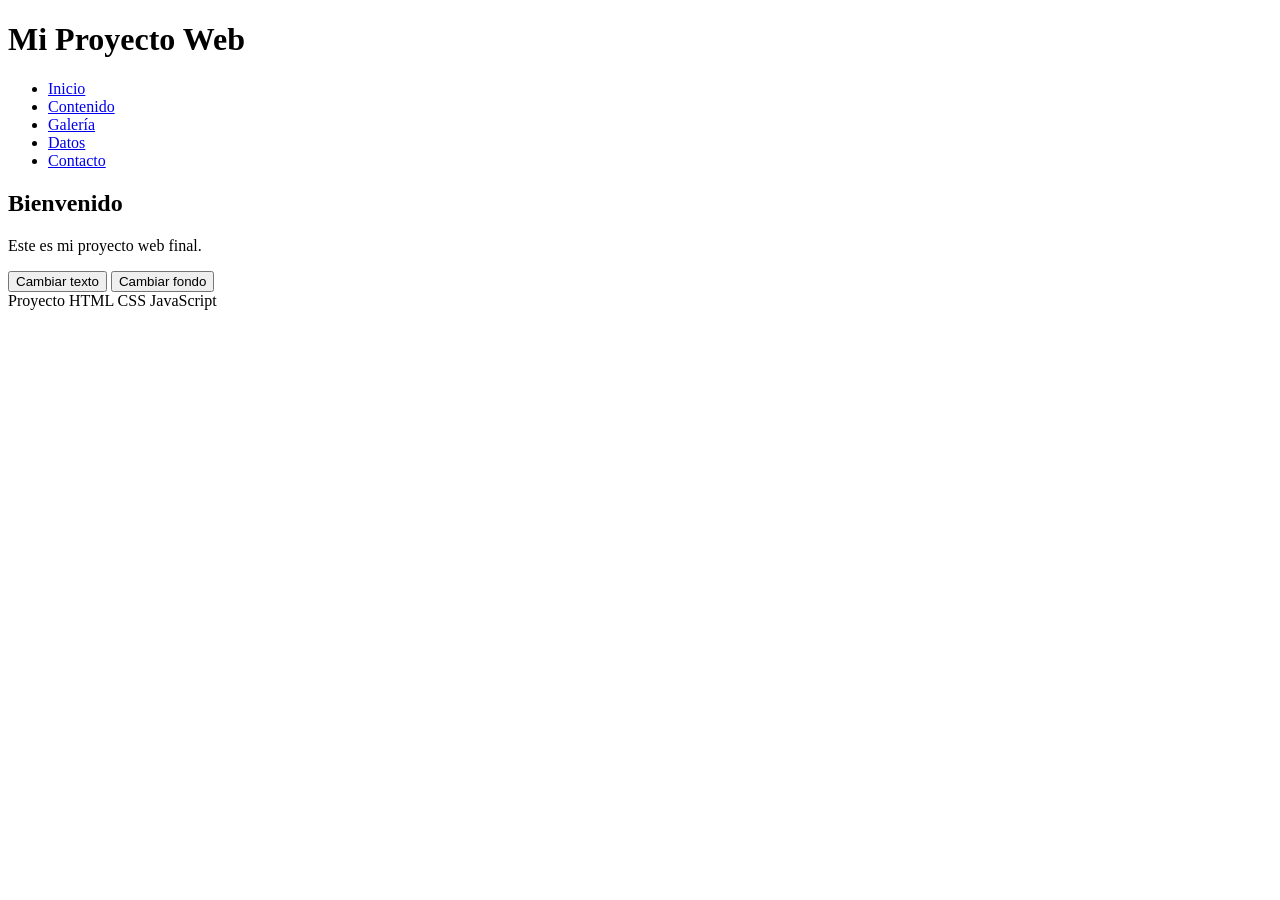
==== index (1).html @ 0c1ae289 "Add files via upload" ====
<!DOCTYPE html>
<html lang="es">

<head>
<meta charset="UTF-8">
<title>Mi Proyecto Web</title>
<link rel="stylesheet" href="styles.css">
</head>

<body onload="mostrarBienvenida()">

<header>
<h1>Mi Proyecto Web</h1>
</header>

<nav>
<ul>
<li><a href="index.html">Inicio</a></li>
<li><a href="contenido.html">Contenido</a></li>
<li><a href="galeria.html">Galería</a></li>
<li><a href="datos.html">Datos</a></li>
<li><a href="contacto.html">Contacto</a></li>
</ul>
</nav>

<section>

<h2>Bienvenido</h2>

<p id="texto">Este es mi proyecto web final.</p>

<button onclick="cambiarTexto()">Cambiar texto</button>

<button onclick="cambiarFondo()">Cambiar fondo</button>

</section>

<footer>
Proyecto HTML CSS JavaScript
</footer>

<script src="script.js"></script>

</body>
</html>
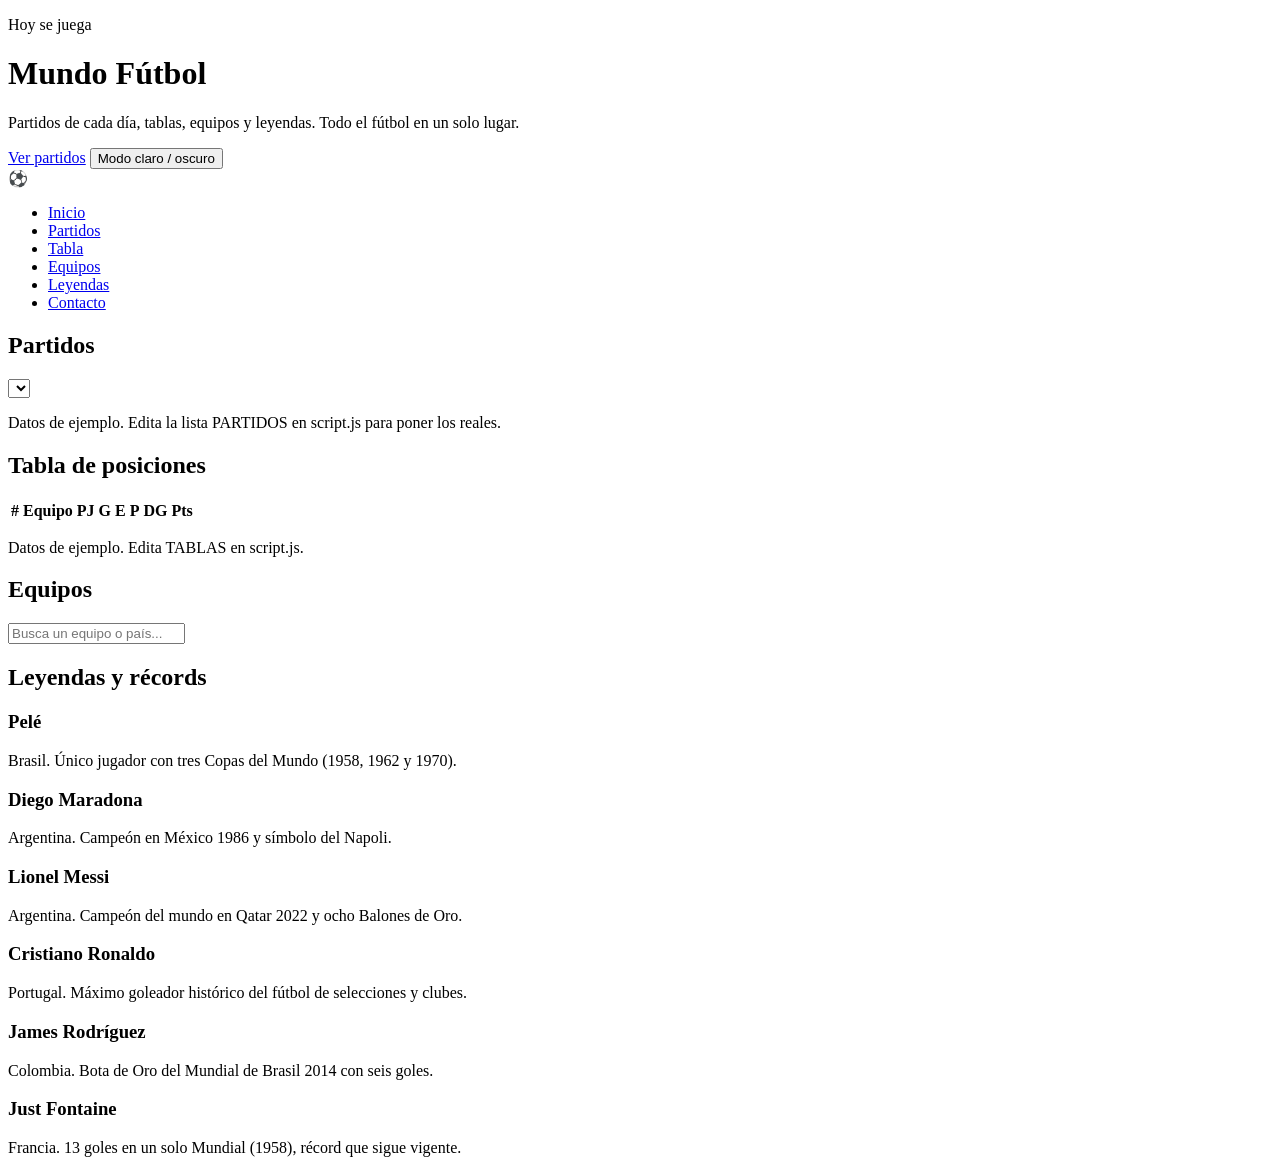
==== commit 90f76a54: "Update index (1).html" ====
--- a/index (1).html
+++ b/index (1).html
@@ -1,45 +1,76 @@
 <!DOCTYPE html>
 <html lang="es">
-
 <head>
 <meta charset="UTF-8">
-<title>Mi Proyecto Web</title>
+<meta name="viewport" content="width=device-width, initial-scale=1">
+<meta name="description" content="Partidos de hoy, tablas, equipos y todo sobre fútbol.">
+<title>Mundo Fútbol | Partidos, tablas y equipos</title>
 <link rel="stylesheet" href="styles.css">
 </head>
 
-<body onload="mostrarBienvenida()">
+<body>
 
-<header>
-<h1>Mi Proyecto Web</h1>
+<header id="inicio">
+  <div class="hero-texto">
+    <p class="en-vivo"><span class="punto"></span> Hoy se juega</p>
+    <h1>Mundo Fútbol</h1>
+    <p class="lema">Partidos de cada día, tablas, equipos y leyendas. Todo el fútbol en un solo lugar.</p>
+    <p id="fecha-hoy" class="fecha"></p>
+    <div class="botones">
+      <a class="btn" href="#partidos">Ver partidos</a>
+      <button onclick="cambiarFondo()">Modo claro / oscuro</button>
+    </div>
+  </div>
+  <div class="hero-balon" aria-hidden="true">⚽</div>
 </header>
 
 <nav>
-<ul>
-<li><a href="index.html">Inicio</a></li>
-<li><a href="contenido.html">Contenido</a></li>
-<li><a href="galeria.html">Galería</a></li>
-<li><a href="datos.html">Datos</a></li>
-<li><a href="contacto.html">Contacto</a></li>
-</ul>
+  <ul>
+    <li><a href="#inicio">Inicio</a></li>
+    <li><a href="#partidos">Partidos</a></li>
+    <li><a href="#tabla">Tabla</a></li>
+    <li><a href="#equipos">Equipos</a></li>
+    <li><a href="#leyendas">Leyendas</a></li>
+    <li><a href="#contacto">Contacto</a></li>
+  </ul>
 </nav>
 
-<section>
+<main>
 
-<h2>Bienvenido</h2>
+  <section id="partidos">
+    <h2>Partidos</h2>
+    <div class="fila-controles">
+      <div class="tabs" id="tabs-dias"></div>
+      <select id="filtro-liga" aria-label="Filtrar por liga"></select>
+    </div>
+    <div id="lista-partidos" class="grid-partidos"></div>
+    <p class="nota">Datos de ejemplo. Edita la lista PARTIDOS en script.js para poner los reales.</p>
+  </section>
 
-<p id="texto">Este es mi proyecto web final.</p>
+  <section id="tabla">
+    <h2>Tabla de posiciones</h2>
+    <div class="tabs" id="tabs-ligas"></div>
+    <div class="scroll">
+      <table>
+        <thead><tr><th>#</th><th>Equipo</th><th>PJ</th><th>G</th><th>E</th><th>P</th><th>DG</th><th>Pts</th></tr></thead>
+        <tbody id="cuerpo-tabla"></tbody>
+      </table>
+    </div>
+    <p class="nota">Datos de ejemplo. Edita TABLAS en script.js.</p>
+  </section>
 
-<button onclick="cambiarTexto()">Cambiar texto</button>
+  <section id="equipos">
+    <h2>Equipos</h2>
+    <input id="buscador" type="search" placeholder="Busca un equipo o país..." aria-label="Buscar equipo">
+    <div id="grid-equipos" class="grid-equipos"></div>
+  </section>
 
-<button onclick="cambiarFondo()">Cambiar fondo</button>
-
-</section>
-
-<footer>
-Proyecto HTML CSS JavaScript
-</footer>
-
-<script src="script.js"></script>
-
-</body>
-</html>+  <section id="leyendas">
+    <h2>Leyendas y récords</h2>
+    <div class="grid-leyendas">
+      <article><h3>Pelé</h3><p>Brasil. Único jugador con tres Copas del Mundo (1958, 1962 y 1970).</p></article>
+      <article><h3>Diego Maradona</h3><p>Argentina. Campeón en México 1986 y símbolo del Napoli.</p></article>
+      <article><h3>Lionel Messi</h3><p>Argentina. Campeón del mundo en Qatar 2022 y ocho Balones de Oro.</p></article>
+      <article><h3>Cristiano Ronaldo</h3><p>Portugal. Máximo goleador histórico del fútbol de selecciones y clubes.</p></article>
+      <article><h3>James Rodríguez</h3><p>Colombia. Bota de Oro del Mundial de Brasil 2014 con seis goles.</p></article>
+      <article><h3>Just Fontaine</h3><p>Francia. 13 goles en un solo Mundial (1958), récord que sigue vigente.</p></article>
